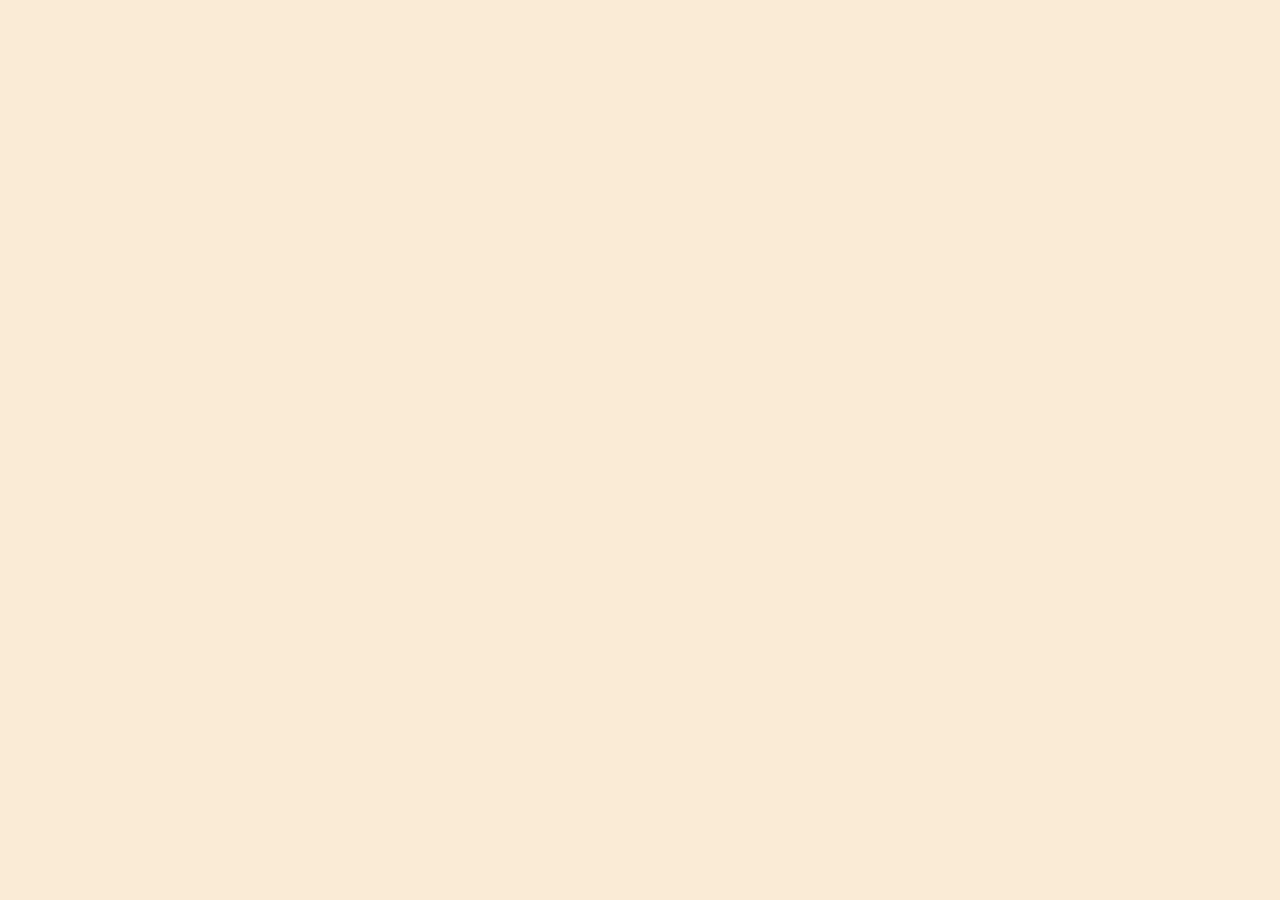
==== index.html @ dde507a2 "first" ====
<!DOCTYPE html>
<html lang="en">
<head>
    <meta charset="UTF-8">
    <meta name="viewport" content="width=device-width, initial-scale=1.0">
    <meta http-equiv="X-UA-Compatible" content="ie=edge">
    <title>Document</title>
    <link rel="stylesheet" href="style.css">
</head>
<body>
    
</body>
</html>
---- style.css ----
body {
    background-color: antiquewhite;
}
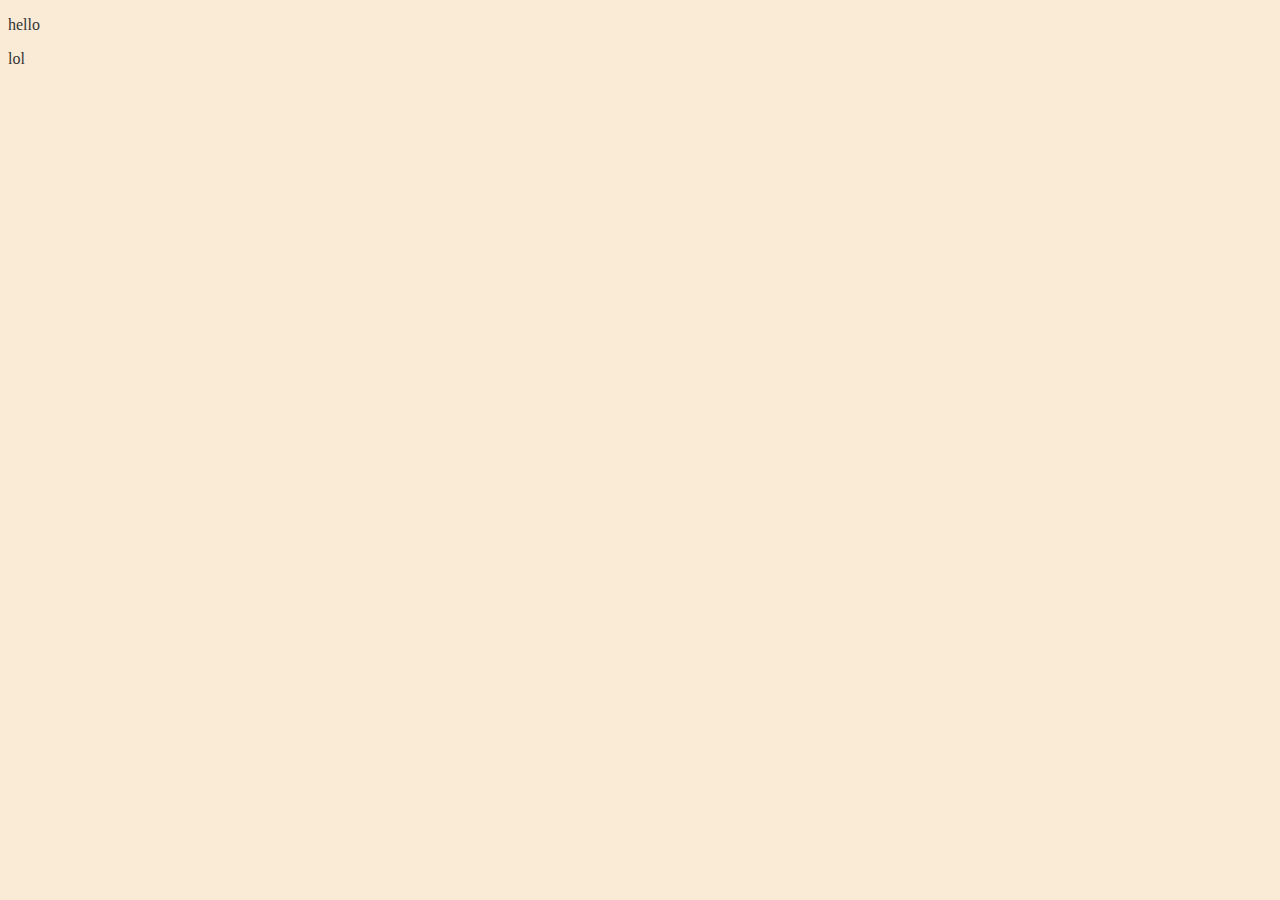
==== commit cb3e07dd: "first change" ====
--- a/index.html
+++ b/index.html
@@ -1,13 +1,14 @@
 <!DOCTYPE html>
 <html lang="en">
-<head>
-    <meta charset="UTF-8">
-    <meta name="viewport" content="width=device-width, initial-scale=1.0">
-    <meta http-equiv="X-UA-Compatible" content="ie=edge">
-    <title>Document</title>
-    <link rel="stylesheet" href="style.css">
-</head>
-<body>
-    
-</body>
+	<head>
+		<meta charset="UTF-8">
+		<meta name="viewport" content="width=device-width, initial-scale=1.0">
+		<meta http-equiv="X-UA-Compatible" content="ie=edge">
+		<title>Document</title>
+		<link rel="stylesheet" href="style.css">
+	</head>
+	<body>
+		<p>hello</p>
+		<p>lol</p>
+	</body>
 </html>--- a/style.css
+++ b/style.css
@@ -1,3 +1,7 @@
 body {
     background-color: antiquewhite;
+}
+
+p {
+    color: #333333;
 }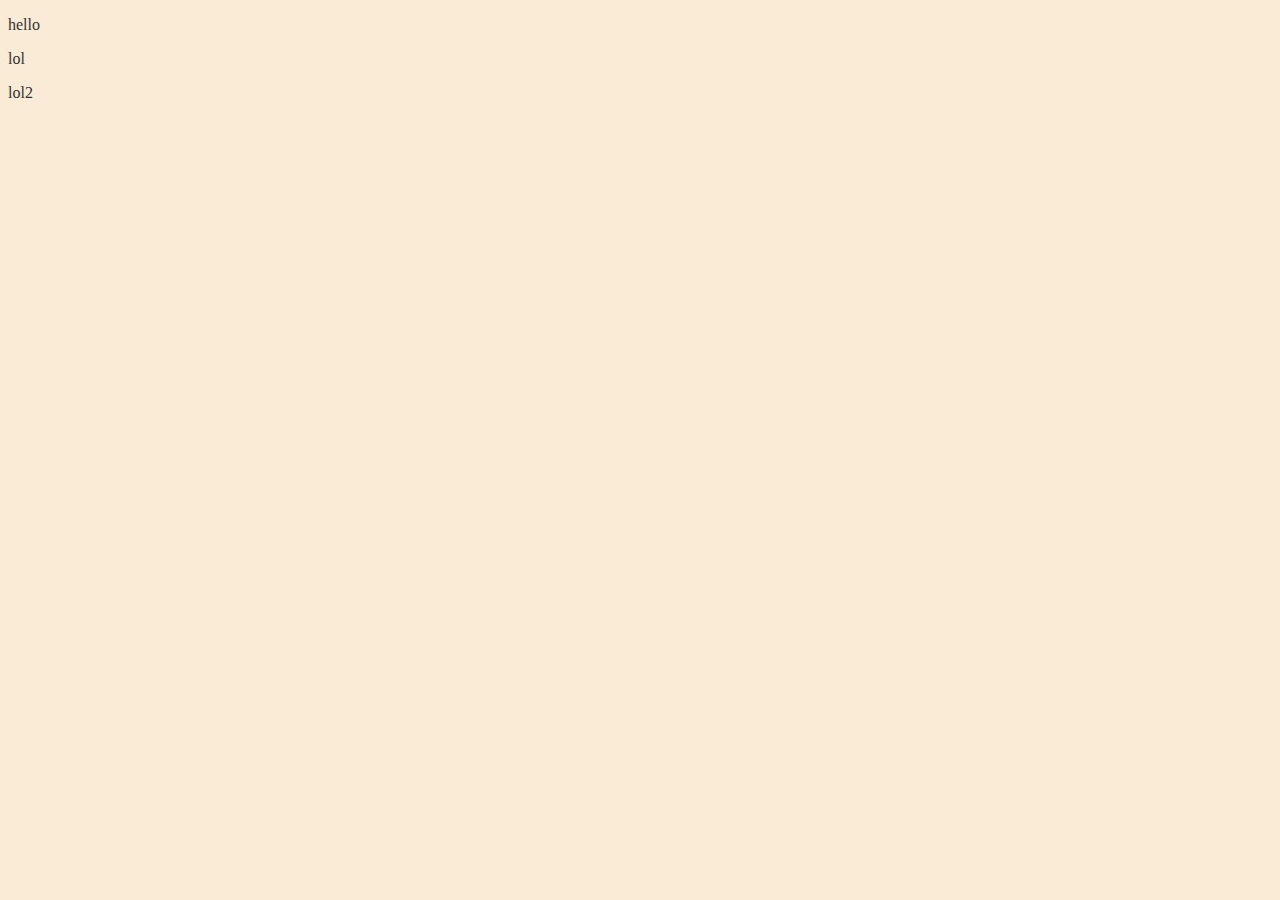
==== commit ce64e645: "change" ====
--- a/index.html
+++ b/index.html
@@ -10,5 +10,6 @@
 	<body>
 		<p>hello</p>
 		<p>lol</p>
+		<p>lol2</p>
 	</body>
 </html>